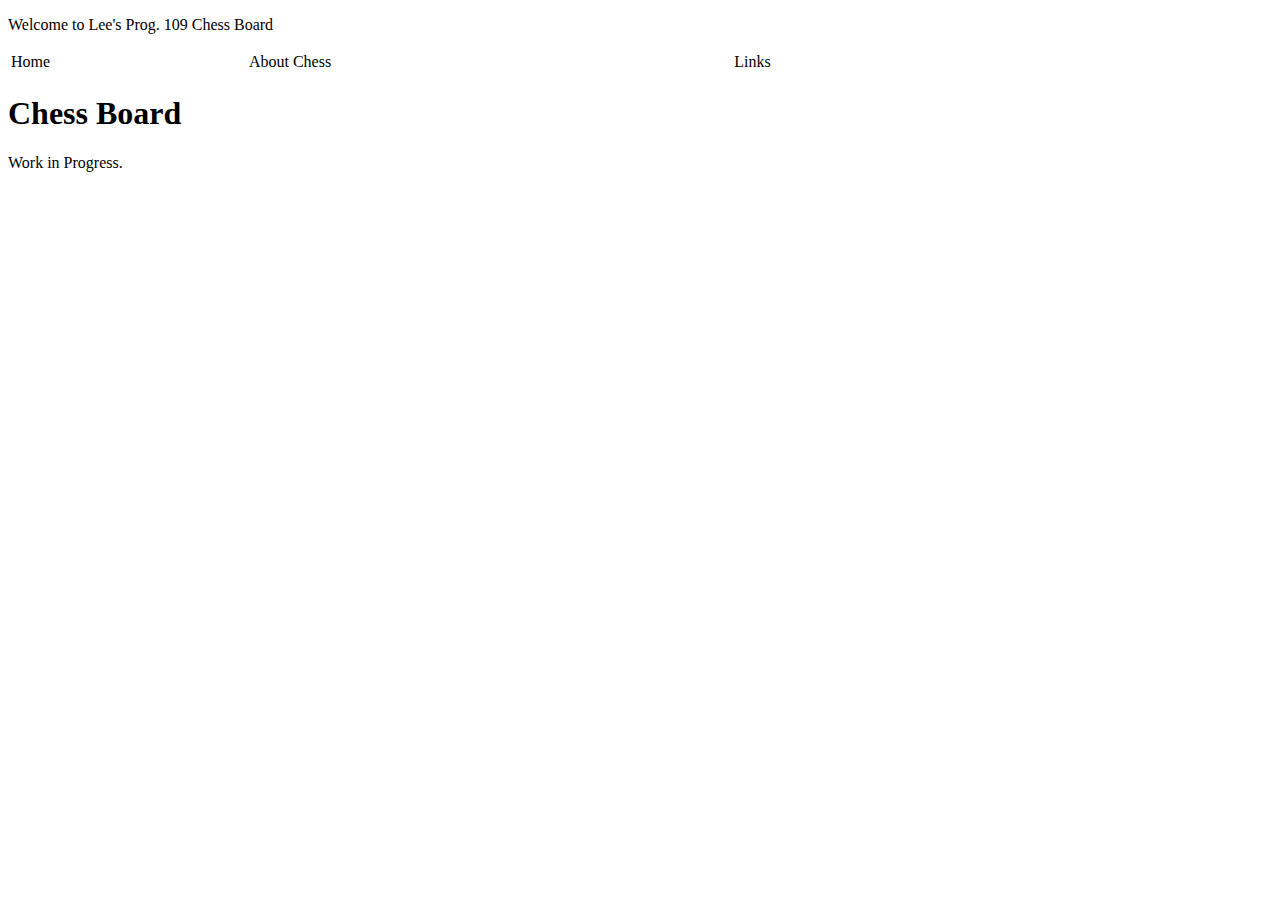
==== Chess Board/index.html @ 9b92d228 "New project for week 3" ====
﻿<!DOCTYPE html>
<html xmlns="http://www.w3.org/1999/xhtml">
<head>
    <title>Prog109ChessBoard</title>
    
    <link href="StyleSheet1.css" rel="stylesheet" />

</head>


<body>

    <div class="welcome"><p><span style="color:black;">Welcome to Lee's Prog. 109</span> Chess Board</p></div>

    <div class="break"></div>

    <div id="nav">

        <table style="width:75%">
            
            <tr><td>Home</td><td>About Chess</td><td>Links</td></tr>


        </table>


    </div>

    <div class="title"><h1>Chess Board</h1></div>

    <div id="board">

        <div class="white"></div>
        <div class="black"></div>
        <div class="white"></div>
        <div class="black"></div>
        <div class="white"></div>
        <div class="black"></div>
        <div class="white"></div>
        <div class="black"></div>

    <div class="break"></div>

        <div class="black"></div>
        <div class="white"></div>
        <div class="black"></div>
        <div class="white"></div>
        <div class="black"></div>
        <div class="white"></div>
        <div class="black"></div>
        <div class="white"></div>

        <div class="break"></div>

        <div class="white"></div>
        <div class="black"></div>
        <div class="white"></div>
        <div class="black"></div>
        <div class="white"></div>
        <div class="black"></div>
        <div class="white"></div>
        <div class="black"></div>

        <div class="break"></div>

        <div class="black"></div>
        <div class="white"></div>
        <div class="black"></div>
        <div class="white"></div>
        <div class="black"></div>
        <div class="white"></div>
        <div class="black"></div>
        <div class="white"></div>

        <div class="break"></div>

        <div class="white"></div>
        <div class="black"></div>
        <div class="white"></div>
        <div class="black"></div>
        <div class="white"></div>
        <div class="black"></div>
        <div class="white"></div>
        <div class="black"></div>

        <div class="break"></div>

        <div class="black"></div>
        <div class="white"></div>
        <div class="black"></div>
        <div class="white"></div>
        <div class="black"></div>
        <div class="white"></div>
        <div class="black"></div>
        <div class="white"></div>

        <div class="break"></div>

        <div class="white"></div>
        <div class="black"></div>
        <div class="white"></div>
        <div class="black"></div>
        <div class="white"></div>
        <div class="black"></div>
        <div class="white"></div>
        <div class="black"></div>

        <div class="break"></div>

        <div class="black"></div>
        <div class="white"></div>
        <div class="black"></div>
        <div class="white"></div>
        <div class="black"></div>
        <div class="white"></div>
        <div class="black"></div>
        <div class="white"></div>
       

    </div>



    <footer>
        Work in Progress.
    </footer>

</body>
</html>
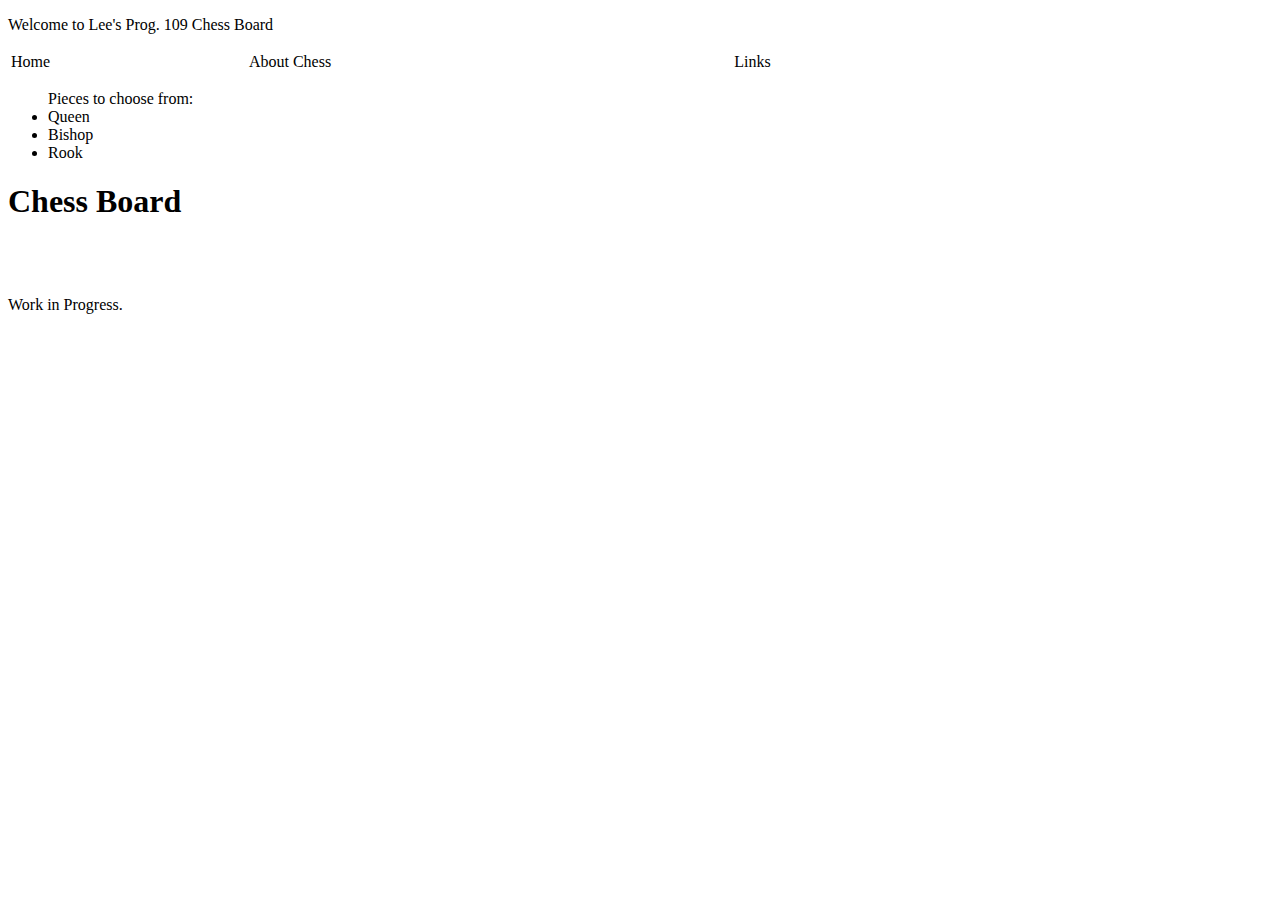
==== commit 72349171: "Added work in progress. 1" ====
--- a/Chess Board/index.html
+++ b/Chess Board/index.html
@@ -2,6 +2,8 @@
 <html xmlns="http://www.w3.org/1999/xhtml">
 <head>
     <title>Prog109ChessBoard</title>
+
+    <link rel="stylesheet" media="screen" href="https://fontlibrary.org/face/alex-brush" type="text/css" /> 
     
     <link href="StyleSheet1.css" rel="stylesheet" />
 
@@ -10,120 +12,155 @@
 
 <body>
 
-    <div class="welcome"><p><span style="color:black;">Welcome to Lee's Prog. 109</span> Chess Board</p></div>
+    <main>
+        <header>
+            
+            <div class="welcome"><p><span style="color:black;">Welcome to Lee's Prog. 109</span> Chess Board</p></div>
 
-    <div class="break"></div>
+            
+            <div id="nav">
+                <div>
+                    <table style="width:75%">
 
-    <div id="nav">
-
-        <table style="width:75%">
-            
-            <tr><td>Home</td><td>About Chess</td><td>Links</td></tr>
+                        <tr><td>Home</td><td>About Chess</td><td>Links</td></tr>
 
 
-        </table>
+                    </table>
+                </div>
+            </div>
+
+        </header>
+
+        <section id="section">
+
+            <ul>
+                Pieces to choose from:
+
+                <li>
+                    Queen
+                </li>
+                <li>
+                    Bishop 
+                </li>
+                <li>
+                   Rook
+                </li>
+            </ul>
 
 
-    </div>
+        </section>
 
-    <div class="title"><h1>Chess Board</h1></div>
+        <div class="title"><h1>Chess Board</h1></div>
 
-    <div id="board">
+        <br />
+        <br />
+        <br />
 
-        <div class="white"></div>
-        <div class="black"></div>
-        <div class="white"></div>
-        <div class="black"></div>
-        <div class="white"></div>
-        <div class="black"></div>
-        <div class="white"></div>
-        <div class="black"></div>
+        <div id="board">
+            <div>
 
-    <div class="break"></div>
+                <div class="white"></div>
+                <div class="black"></div>
+                <div class="white"></div>
+                <div class="black"></div>
+                <div class="white"></div>
+                <div class="black"></div>
+                <div class="white"></div>
+                <div class="black"></div>
 
-        <div class="black"></div>
-        <div class="white"></div>
-        <div class="black"></div>
-        <div class="white"></div>
-        <div class="black"></div>
-        <div class="white"></div>
-        <div class="black"></div>
-        <div class="white"></div>
+                <div class="break"></div>
 
-        <div class="break"></div>
+                <div class="black"></div>
+                <div class="white"></div>
+                <div class="black"></div>
+                <div class="white"></div>
+                <div class="black"></div>
+                <div class="white"></div>
+                <div class="black"></div>
+                <div class="white"></div>
 
-        <div class="white"></div>
-        <div class="black"></div>
-        <div class="white"></div>
-        <div class="black"></div>
-        <div class="white"></div>
-        <div class="black"></div>
-        <div class="white"></div>
-        <div class="black"></div>
+                <div class="break"></div>
 
-        <div class="break"></div>
+                <div class="white"></div>
+                <div class="black"></div>
+                <div class="white"></div>
+                <div class="black"></div>
+                <div class="white"></div>
+                <div class="black"></div>
+                <div class="white"></div>
+                <div class="black"></div>
 
-        <div class="black"></div>
-        <div class="white"></div>
-        <div class="black"></div>
-        <div class="white"></div>
-        <div class="black"></div>
-        <div class="white"></div>
-        <div class="black"></div>
-        <div class="white"></div>
+                <div class="break"></div>
 
-        <div class="break"></div>
+                <div class="black"></div>
+                <div class="white"></div>
+                <div class="black"></div>
+                <div class="white"></div>
+                <div class="black"></div>
+                <div class="white"></div>
+                <div class="black"></div>
+                <div class="white"></div>
 
-        <div class="white"></div>
-        <div class="black"></div>
-        <div class="white"></div>
-        <div class="black"></div>
-        <div class="white"></div>
-        <div class="black"></div>
-        <div class="white"></div>
-        <div class="black"></div>
+                <div class="break"></div>
 
-        <div class="break"></div>
+                <div class="white"></div>
+                <div class="black"></div>
+                <div class="white"></div>
+                <div class="black"></div>
+                <div class="white"></div>
+                <div class="black"></div>
+                <div class="white"></div>
+                <div class="black"></div>
 
-        <div class="black"></div>
-        <div class="white"></div>
-        <div class="black"></div>
-        <div class="white"></div>
-        <div class="black"></div>
-        <div class="white"></div>
-        <div class="black"></div>
-        <div class="white"></div>
+                <div class="break"></div>
 
-        <div class="break"></div>
+                <div class="black"></div>
+                <div class="white"></div>
+                <div class="black"></div>
+                <div class="white"></div>
+                <div class="black"></div>
+                <div class="white"></div>
+                <div class="black"></div>
+                <div class="white"></div>
 
-        <div class="white"></div>
-        <div class="black"></div>
-        <div class="white"></div>
-        <div class="black"></div>
-        <div class="white"></div>
-        <div class="black"></div>
-        <div class="white"></div>
-        <div class="black"></div>
+                <div class="break"></div>
 
-        <div class="break"></div>
+                <div class="white"></div>
+                <div class="black"></div>
+                <div class="white"></div>
+                <div class="black"></div>
+                <div class="white"></div>
+                <div class="black"></div>
+                <div class="white"></div>
+                <div class="black"></div>
 
-        <div class="black"></div>
-        <div class="white"></div>
-        <div class="black"></div>
-        <div class="white"></div>
-        <div class="black"></div>
-        <div class="white"></div>
-        <div class="black"></div>
-        <div class="white"></div>
-       
+                <div class="break"></div>
 
-    </div>
+                <div class="black"></div>
+                <div class="white"></div>
+                <div class="black"></div>
+                <div class="white"></div>
+                <div class="black"></div>
+                <div class="white"></div>
+                <div class="black"></div>
+                <div class="white"></div>
+
+
+            </div>
+        </div>
 
 
 
-    <footer>
-        Work in Progress.
-    </footer>
+
+    </main>
+
+   
+
+        <footer>
+            Work in Progress.
+        </footer>
+
+   
 
 </body>
 </html>
